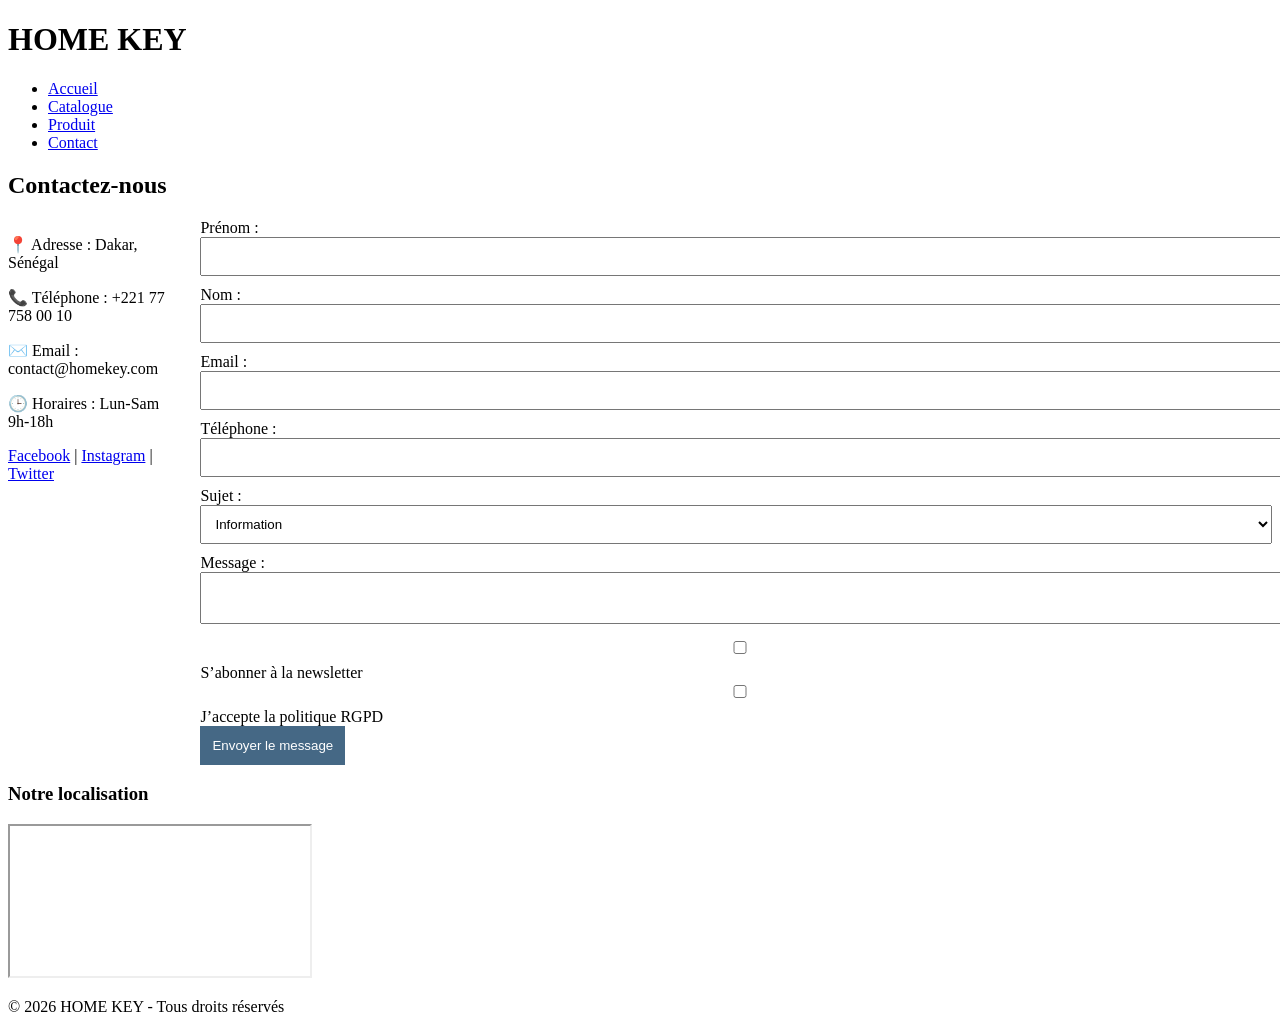
==== contact.html @ ecee5dca "Ajout de la page contact et des styles CSS" ====
<!DOCTYPE html>
<html lang="fr">
<head>
  <meta charset="UTF-8">
  <meta name="viewport" content="width=device-width, initial-scale=1.0">
  <title>Contact - HOME KEY</title>
  <link rel="stylesheet" href="css/style.css"> <!-- style commun -->
  <link rel="stylesheet" href="css/contact.css"> <!-- style spécifique -->
  <link rel="stylesheet" href="css/responsive.css"> <!-- responsive global -->
</head>
<body>
  <header>
    <h1>HOME KEY</h1>
    <nav>
      <ul>
        <li><a href="index.html">Accueil</a></li>
        <li><a href="produits.html">Catalogue</a></li>
        <li><a href="detail.html">Produit</a></li>
        <li><a href="contact.html" class="active">Contact</a></li>
      </ul>
    </nav>
  </header>

  <main class="contact">
    <h2>Contactez-nous</h2>
    <div class="contact-container">
      <!-- Bloc infos -->
      <div class="infos">
        <p>📍 Adresse : Dakar, Sénégal</p>
        <p>📞 Téléphone : +221 77 758 00 10</p>
        <p>✉️ Email : contact@homekey.com</p>
        <p>🕒 Horaires : Lun-Sam 9h-18h</p>
        <div class="socials">
          <a href="#">Facebook</a> | <a href="#">Instagram</a> | <a href="#">Twitter</a>
        </div>
      </div>

      <!-- Formulaire -->
      <form>
        <label>Prénom :</label>
        <input type="text" name="prenom" required>

        <label>Nom :</label>
        <input type="text" name="nom" required>

        <label>Email :</label>
        <input type="email" name="email" required>

        <label>Téléphone :</label>
        <input type="tel" name="tel">

        <label>Sujet :</label>
        <select name="sujet">
          <option>Information</option>
          <option>Commande</option>
          <option>Service après-vente</option>
        </select>

        <label>Message :</label>
        <textarea name="message" required></textarea>

        <div class="options">
          <input type="checkbox" name="newsletter"> S’abonner à la newsletter<br>
          <input type="checkbox" name="rgpd" required> J’accepte la politique RGPD
        </div>

        <button type="submit">Envoyer le message</button>
      </form>
    </div>

    <!-- Carte -->
    <section class="map">
      <h3>Notre localisation</h3>
      <iframe src="https://maps.google.com/maps?q=Dakar&t=&z=13&ie=UTF8&iwloc=&output=embed"></iframe>
    </section>
  </main>

  <footer>
    <p>&copy; 2026 HOME KEY - Tous droits réservés</p>
  </footer>
</body>
</html>
---- css/contact.css ----
.contact-container {
  display: flex;
  gap: 2rem;
}
form input, form textarea, form select {
  width: 100%;
  padding: 10px;
  margin-bottom: 10px;
}
form button {
  background: rgb(69, 104, 133);
  color: white;
  border: none;
  padding: 12px;
  cursor: pointer;
}
form button:hover {
  background: rgb(76, 64, 34);
}
---- css/responsive.css ----
@media (max-width: 1024px) {
  .contact-container {
    flex-direction: column;
  }
}
@media (max-width: 768px) {
  nav ul {
    flex-direction: column;
  }
}
@media (max-width: 480px) {
  body {
    font-size: 14px;
  }
  form button {
    width: 100%;
  }
}
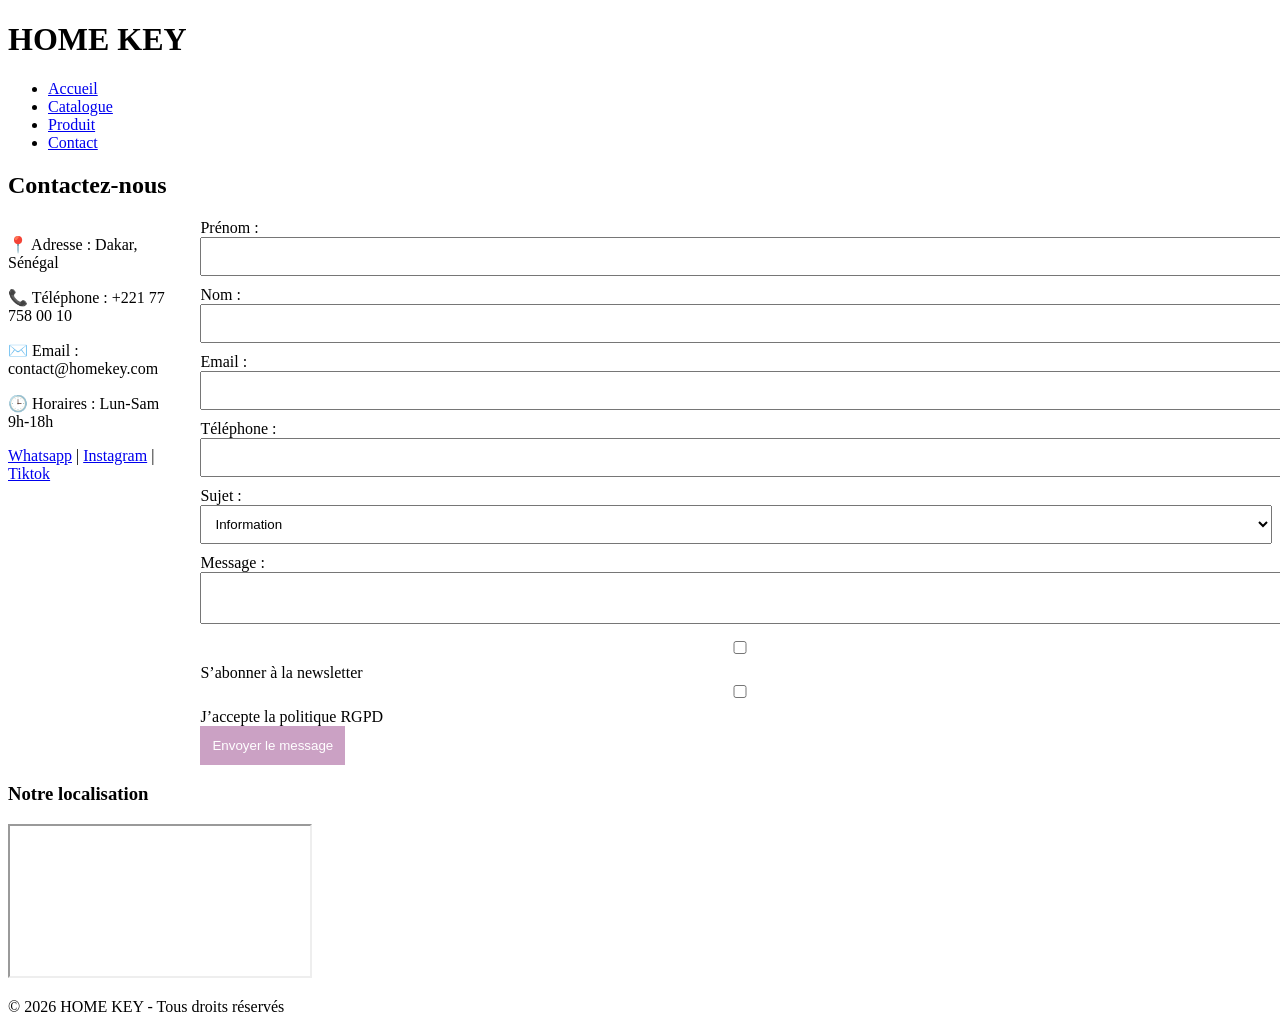
==== commit e68c6d87: "feat: ajout contact-responsive" ====
--- a/contact.html
+++ b/contact.html
@@ -31,7 +31,7 @@
         <p>✉️ Email : contact@homekey.com</p>
         <p>🕒 Horaires : Lun-Sam 9h-18h</p>
         <div class="socials">
-          <a href="#">Facebook</a> | <a href="#">Instagram</a> | <a href="#">Twitter</a>
+          <a href="#">Whatsapp</a> | <a href="#">Instagram</a> | <a href="#">Tiktok</a>
         </div>
       </div>
 
--- a/css/contact.css
+++ b/css/contact.css
@@ -8,7 +8,7 @@
   margin-bottom: 10px;
 }
 form button {
-  background: rgb(69, 104, 133);
+  background: rgba(150, 65, 137, 0.495);
   color: white;
   border: none;
   padding: 12px;
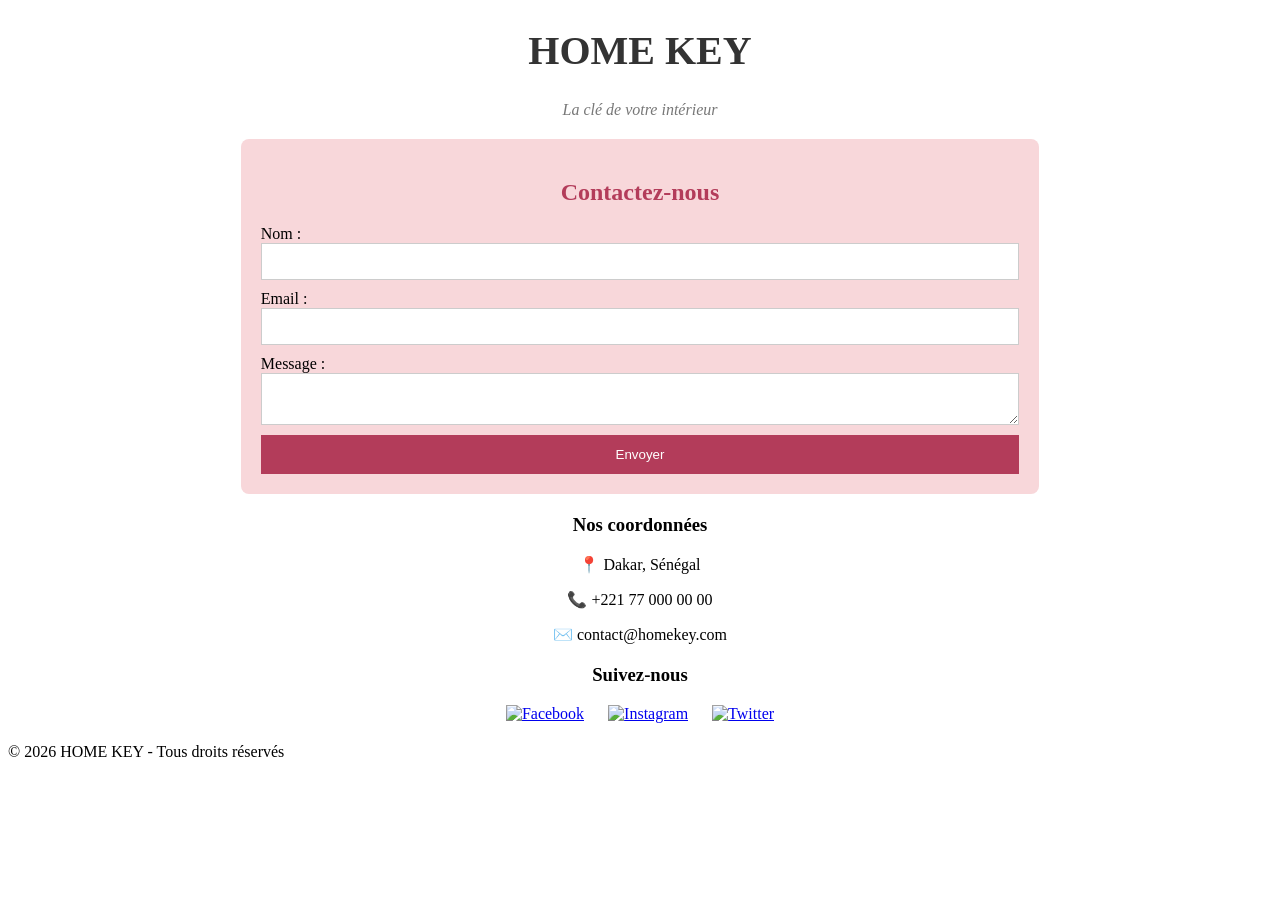
==== commit 44aced1c: "style: amélioration design contact-responsive" ====
--- a/contact.html
+++ b/contact.html
@@ -4,74 +4,43 @@
   <meta charset="UTF-8">
   <meta name="viewport" content="width=device-width, initial-scale=1.0">
   <title>Contact - HOME KEY</title>
-  <link rel="stylesheet" href="css/style.css"> <!-- style commun -->
-  <link rel="stylesheet" href="css/contact.css"> <!-- style spécifique -->
-  <link rel="stylesheet" href="css/responsive.css"> <!-- responsive global -->
+  <link rel="stylesheet" href="css/contact.css">
 </head>
 <body>
   <header>
     <h1>HOME KEY</h1>
-    <nav>
-      <ul>
-        <li><a href="index.html">Accueil</a></li>
-        <li><a href="produits.html">Catalogue</a></li>
-        <li><a href="detail.html">Produit</a></li>
-        <li><a href="contact.html" class="active">Contact</a></li>
-      </ul>
-    </nav>
+    <p class="slogan">La clé de votre intérieur</p>
   </header>
 
-  <main class="contact">
-    <h2>Contactez-nous</h2>
-    <div class="contact-container">
-      <!-- Bloc infos -->
-      <div class="infos">
-        <p>📍 Adresse : Dakar, Sénégal</p>
-        <p>📞 Téléphone : +221 77 758 00 10</p>
-        <p>✉️ Email : contact@homekey.com</p>
-        <p>🕒 Horaires : Lun-Sam 9h-18h</p>
-        <div class="socials">
-          <a href="#">Whatsapp</a> | <a href="#">Instagram</a> | <a href="#">Tiktok</a>
-        </div>
-      </div>
-
-      <!-- Formulaire -->
+  <main>
+    <section class="contact">
+      <h2>Contactez-nous</h2>
       <form>
-        <label>Prénom :</label>
-        <input type="text" name="prenom" required>
-
         <label>Nom :</label>
         <input type="text" name="nom" required>
 
         <label>Email :</label>
         <input type="email" name="email" required>
 
-        <label>Téléphone :</label>
-        <input type="tel" name="tel">
-
-        <label>Sujet :</label>
-        <select name="sujet">
-          <option>Information</option>
-          <option>Commande</option>
-          <option>Service après-vente</option>
-        </select>
-
         <label>Message :</label>
         <textarea name="message" required></textarea>
 
-        <div class="options">
-          <input type="checkbox" name="newsletter"> S’abonner à la newsletter<br>
-          <input type="checkbox" name="rgpd" required> J’accepte la politique RGPD
-        </div>
+        <button type="submit">Envoyer</button>
+      </form>
+    </section>
 
-        <button type="submit">Envoyer le message</button>
-      </form>
-    </div>
+    <section class="infos">
+      <h3>Nos coordonnées</h3>
+      <p>📍 Dakar, Sénégal</p>
+      <p>📞 +221 77 000 00 00</p>
+      <p>✉️ contact@homekey.com</p>
+    </section>
 
-    <!-- Carte -->
-    <section class="map">
-      <h3>Notre localisation</h3>
-      <iframe src="https://maps.google.com/maps?q=Dakar&t=&z=13&ie=UTF8&iwloc=&output=embed"></iframe>
+    <section class="socials">
+      <h3>Suivez-nous</h3>
+      <a href="#"><img src="images/facebook.png" alt="Facebook"></a>
+      <a href="#"><img src="images/instagram.png" alt="Instagram"></a>
+      <a href="#"><img src="images/twitter.png" alt="Twitter"></a>
     </section>
   </main>
 
--- a/css/contact.css
+++ b/css/contact.css
@@ -1,19 +1,65 @@
-.contact-container {
+/* Centrer le logo HOME KEY */
+header {
+  text-align: center;
+  margin: 20px 0;
+}
+header h1 {
+  font-size: 2.5em;
+  color: #333;
+}
+header .slogan {
+  font-style: italic;
+  color: #777;
+}
+
+/* Section Contact en rose clair */
+.contact {
+  background-color: #f8d7da; /* rose clair */
+  padding: 20px;
+  border-radius: 8px;
+  margin: 20px auto;
+  width: 60%;
+}
+.contact h2 {
+  text-align: center;
+  color: #b33c5a;
+}
+.contact form {
   display: flex;
-  gap: 2rem;
+  flex-direction: column;
 }
-form input, form textarea, form select {
-  width: 100%;
+.contact input, .contact textarea {
+  margin-bottom: 10px;
   padding: 10px;
-  margin-bottom: 10px;
+  border: 1px solid #ccc;
 }
-form button {
-  background: rgba(150, 65, 137, 0.495);
+.contact button {
+  background-color: #b33c5a;
   color: white;
+  padding: 12px;
   border: none;
-  padding: 12px;
   cursor: pointer;
 }
-form button:hover {
-  background: rgb(76, 64, 34);
+.contact button:hover {
+  background-color: #922d46;
 }
+
+/* Coordonnées */
+.infos {
+  text-align: center;
+  margin: 20px;
+}
+
+/* Réseaux sociaux avec logos */
+.socials {
+  text-align: center;
+  margin: 20px;
+}
+.socials img {
+  width: 40px;
+  margin: 0 10px;
+  transition: transform 0.3s;
+}
+.socials img:hover {
+  transform: scale(1.2);
+}
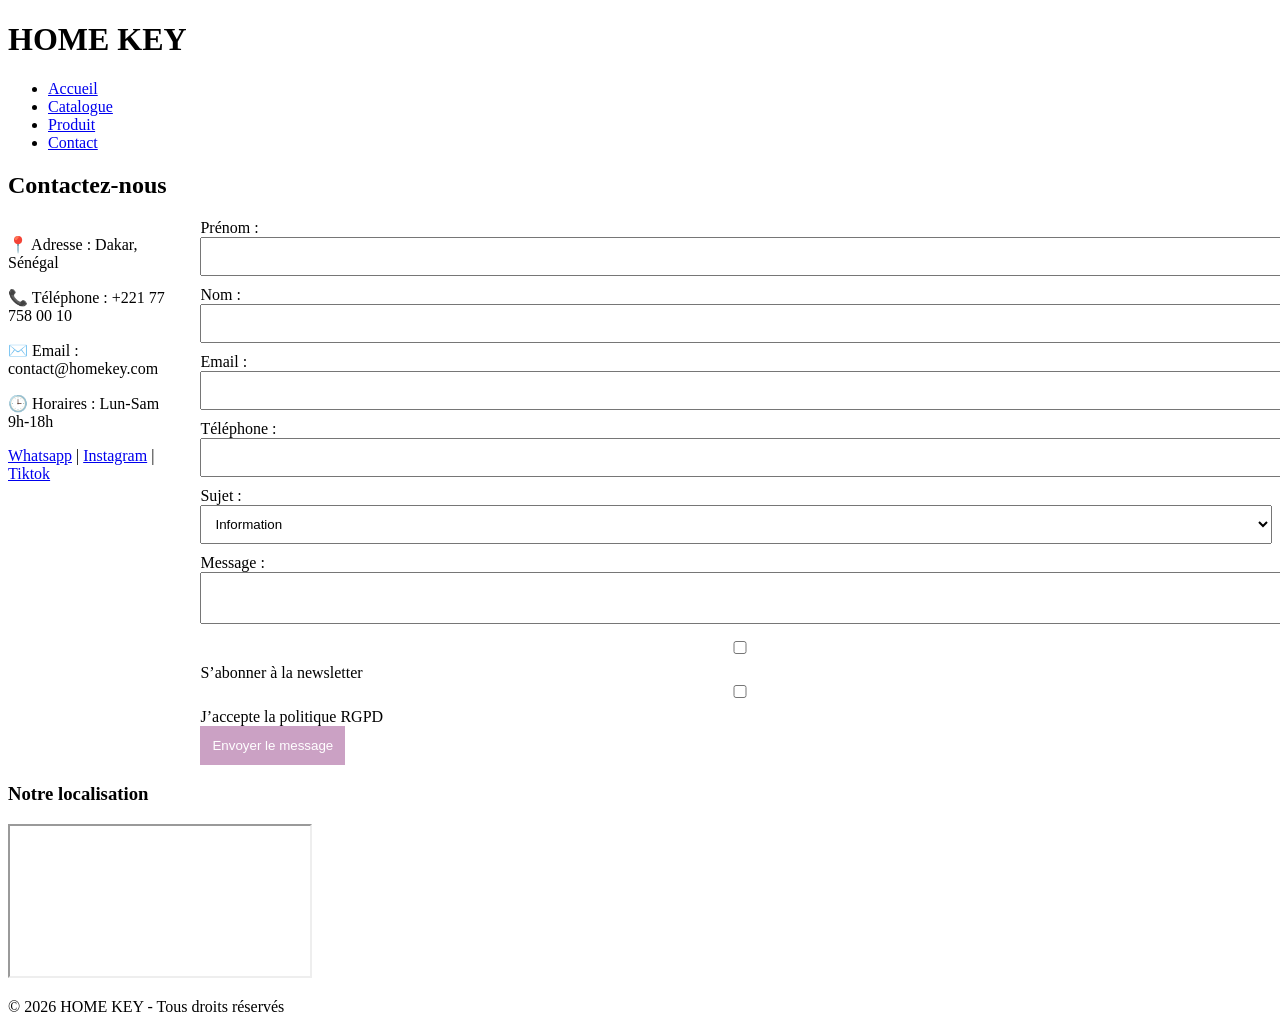
==== commit f6a2fb00: "Merge pull request #4 from nafissatoucissoko2-art/contact-responsive Contact responsive" ====
--- a/contact.html
+++ b/contact.html
@@ -4,43 +4,74 @@
   <meta charset="UTF-8">
   <meta name="viewport" content="width=device-width, initial-scale=1.0">
   <title>Contact - HOME KEY</title>
-  <link rel="stylesheet" href="css/contact.css">
+  <link rel="stylesheet" href="css/style.css"> <!-- style commun -->
+  <link rel="stylesheet" href="css/contact.css"> <!-- style spécifique -->
+  <link rel="stylesheet" href="css/responsive.css"> <!-- responsive global -->
 </head>
 <body>
   <header>
     <h1>HOME KEY</h1>
-    <p class="slogan">La clé de votre intérieur</p>
+    <nav>
+      <ul>
+        <li><a href="index.html">Accueil</a></li>
+        <li><a href="produits.html">Catalogue</a></li>
+        <li><a href="detail.html">Produit</a></li>
+        <li><a href="contact.html" class="active">Contact</a></li>
+      </ul>
+    </nav>
   </header>
 
-  <main>
-    <section class="contact">
-      <h2>Contactez-nous</h2>
+  <main class="contact">
+    <h2>Contactez-nous</h2>
+    <div class="contact-container">
+      <!-- Bloc infos -->
+      <div class="infos">
+        <p>📍 Adresse : Dakar, Sénégal</p>
+        <p>📞 Téléphone : +221 77 758 00 10</p>
+        <p>✉️ Email : contact@homekey.com</p>
+        <p>🕒 Horaires : Lun-Sam 9h-18h</p>
+        <div class="socials">
+          <a href="#">Whatsapp</a> | <a href="#">Instagram</a> | <a href="#">Tiktok</a>
+        </div>
+      </div>
+
+      <!-- Formulaire -->
       <form>
+        <label>Prénom :</label>
+        <input type="text" name="prenom" required>
+
         <label>Nom :</label>
         <input type="text" name="nom" required>
 
         <label>Email :</label>
         <input type="email" name="email" required>
 
+        <label>Téléphone :</label>
+        <input type="tel" name="tel">
+
+        <label>Sujet :</label>
+        <select name="sujet">
+          <option>Information</option>
+          <option>Commande</option>
+          <option>Service après-vente</option>
+        </select>
+
         <label>Message :</label>
         <textarea name="message" required></textarea>
 
-        <button type="submit">Envoyer</button>
+        <div class="options">
+          <input type="checkbox" name="newsletter"> S’abonner à la newsletter<br>
+          <input type="checkbox" name="rgpd" required> J’accepte la politique RGPD
+        </div>
+
+        <button type="submit">Envoyer le message</button>
       </form>
-    </section>
+    </div>
 
-    <section class="infos">
-      <h3>Nos coordonnées</h3>
-      <p>📍 Dakar, Sénégal</p>
-      <p>📞 +221 77 000 00 00</p>
-      <p>✉️ contact@homekey.com</p>
-    </section>
-
-    <section class="socials">
-      <h3>Suivez-nous</h3>
-      <a href="#"><img src="images/facebook.png" alt="Facebook"></a>
-      <a href="#"><img src="images/instagram.png" alt="Instagram"></a>
-      <a href="#"><img src="images/twitter.png" alt="Twitter"></a>
+    <!-- Carte -->
+    <section class="map">
+      <h3>Notre localisation</h3>
+      <iframe src="https://maps.google.com/maps?q=Dakar&t=&z=13&ie=UTF8&iwloc=&output=embed"></iframe>
     </section>
   </main>
 
--- a/css/contact.css
+++ b/css/contact.css
@@ -1,65 +1,19 @@
-/* Centrer le logo HOME KEY */
-header {
-  text-align: center;
-  margin: 20px 0;
+.contact-container {
+  display: flex;
+  gap: 2rem;
 }
-header h1 {
-  font-size: 2.5em;
-  color: #333;
+form input, form textarea, form select {
+  width: 100%;
+  padding: 10px;
+  margin-bottom: 10px;
 }
-header .slogan {
-  font-style: italic;
-  color: #777;
-}
-
-/* Section Contact en rose clair */
-.contact {
-  background-color: #f8d7da; /* rose clair */
-  padding: 20px;
-  border-radius: 8px;
-  margin: 20px auto;
-  width: 60%;
-}
-.contact h2 {
-  text-align: center;
-  color: #b33c5a;
-}
-.contact form {
-  display: flex;
-  flex-direction: column;
-}
-.contact input, .contact textarea {
-  margin-bottom: 10px;
-  padding: 10px;
-  border: 1px solid #ccc;
-}
-.contact button {
-  background-color: #b33c5a;
+form button {
+  background: rgba(150, 65, 137, 0.495);
   color: white;
+  border: none;
   padding: 12px;
-  border: none;
   cursor: pointer;
 }
-.contact button:hover {
-  background-color: #922d46;
+form button:hover {
+  background: rgb(76, 64, 34);
 }
-
-/* Coordonnées */
-.infos {
-  text-align: center;
-  margin: 20px;
-}
-
-/* Réseaux sociaux avec logos */
-.socials {
-  text-align: center;
-  margin: 20px;
-}
-.socials img {
-  width: 40px;
-  margin: 0 10px;
-  transition: transform 0.3s;
-}
-.socials img:hover {
-  transform: scale(1.2);
-}
--- a/css/responsive.css
+++ b/css/responsive.css
@@ -0,0 +1,18 @@
+@media (max-width: 1024px) {
+  .contact-container {
+    flex-direction: column;
+  }
+}
+@media (max-width: 768px) {
+  nav ul {
+    flex-direction: column;
+  }
+}
+@media (max-width: 480px) {
+  body {
+    font-size: 14px;
+  }
+  form button {
+    width: 100%;
+  }
+}
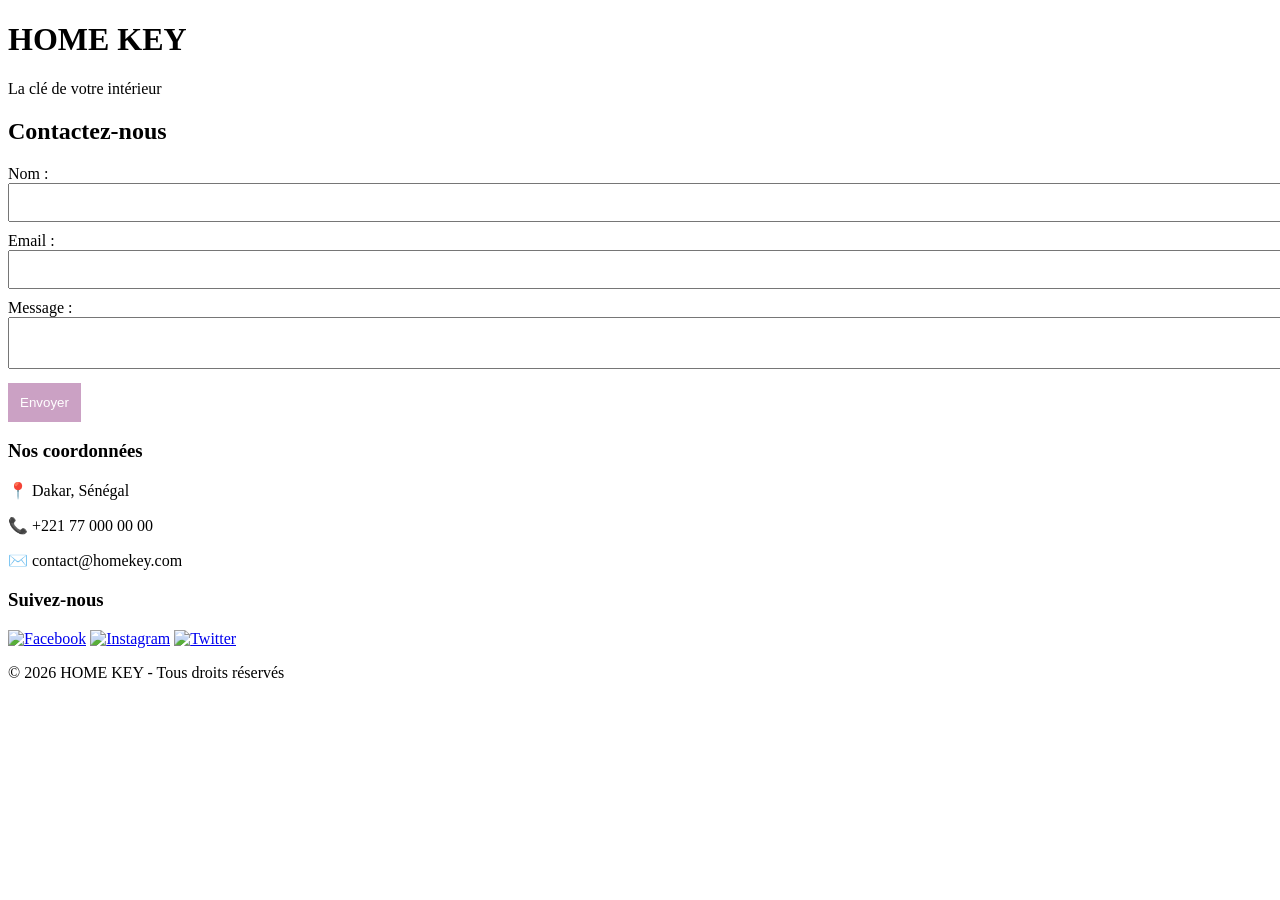
==== commit 7bb8f4f9: "Bonsoirs" ====
--- a/contact.html
+++ b/contact.html
@@ -3,75 +3,44 @@
 <head>
   <meta charset="UTF-8">
   <meta name="viewport" content="width=device-width, initial-scale=1.0">
-  <title>Contact - HOME KEY</title>
-  <link rel="stylesheet" href="css/style.css"> <!-- style commun -->
-  <link rel="stylesheet" href="css/contact.css"> <!-- style spécifique -->
-  <link rel="stylesheet" href="css/responsive.css"> <!-- responsive global -->
+  <title>Contac- HOME KEY</title>
+  <link rel="stylesheet" href="css/contact.css">
 </head>
 <body>
   <header>
     <h1>HOME KEY</h1>
-    <nav>
-      <ul>
-        <li><a href="index.html">Accueil</a></li>
-        <li><a href="produits.html">Catalogue</a></li>
-        <li><a href="detail.html">Produit</a></li>
-        <li><a href="contact.html" class="active">Contact</a></li>
-      </ul>
-    </nav>
+    <p class="slogan">La clé de votre intérieur</p>
   </header>
 
-  <main class="contact">
-    <h2>Contactez-nous</h2>
-    <div class="contact-container">
-      <!-- Bloc infos -->
-      <div class="infos">
-        <p>📍 Adresse : Dakar, Sénégal</p>
-        <p>📞 Téléphone : +221 77 758 00 10</p>
-        <p>✉️ Email : contact@homekey.com</p>
-        <p>🕒 Horaires : Lun-Sam 9h-18h</p>
-        <div class="socials">
-          <a href="#">Whatsapp</a> | <a href="#">Instagram</a> | <a href="#">Tiktok</a>
-        </div>
-      </div>
-
-      <!-- Formulaire -->
+  <main>
+    <section class="contact">
+      <h2>Contactez-nous</h2>
       <form>
-        <label>Prénom :</label>
-        <input type="text" name="prenom" required>
-
         <label>Nom :</label>
         <input type="text" name="nom" required>
 
         <label>Email :</label>
         <input type="email" name="email" required>
 
-        <label>Téléphone :</label>
-        <input type="tel" name="tel">
-
-        <label>Sujet :</label>
-        <select name="sujet">
-          <option>Information</option>
-          <option>Commande</option>
-          <option>Service après-vente</option>
-        </select>
-
         <label>Message :</label>
         <textarea name="message" required></textarea>
 
-        <div class="options">
-          <input type="checkbox" name="newsletter"> S’abonner à la newsletter<br>
-          <input type="checkbox" name="rgpd" required> J’accepte la politique RGPD
-        </div>
+        <button type="submit">Envoyer</button>
+      </form>
+    </section>
 
-        <button type="submit">Envoyer le message</button>
-      </form>
-    </div>
+    <section class="infos">
+      <h3>Nos coordonnées</h3>
+      <p>📍 Dakar, Sénégal</p>
+      <p>📞 +221 77 000 00 00</p>
+      <p>✉️ contact@homekey.com</p>
+    </section>
 
-    <!-- Carte -->
-    <section class="map">
-      <h3>Notre localisation</h3>
-      <iframe src="https://maps.google.com/maps?q=Dakar&t=&z=13&ie=UTF8&iwloc=&output=embed"></iframe>
+    <section class="socials">
+      <h3>Suivez-nous</h3>
+      <a href="#"><img src="images/facebook.png" alt="Facebook"></a>
+      <a href="#"><img src="images/instagram.png" alt="Instagram"></a>
+      <a href="#"><img src="images/twitter.png" alt="Twitter"></a>
     </section>
   </main>
 
